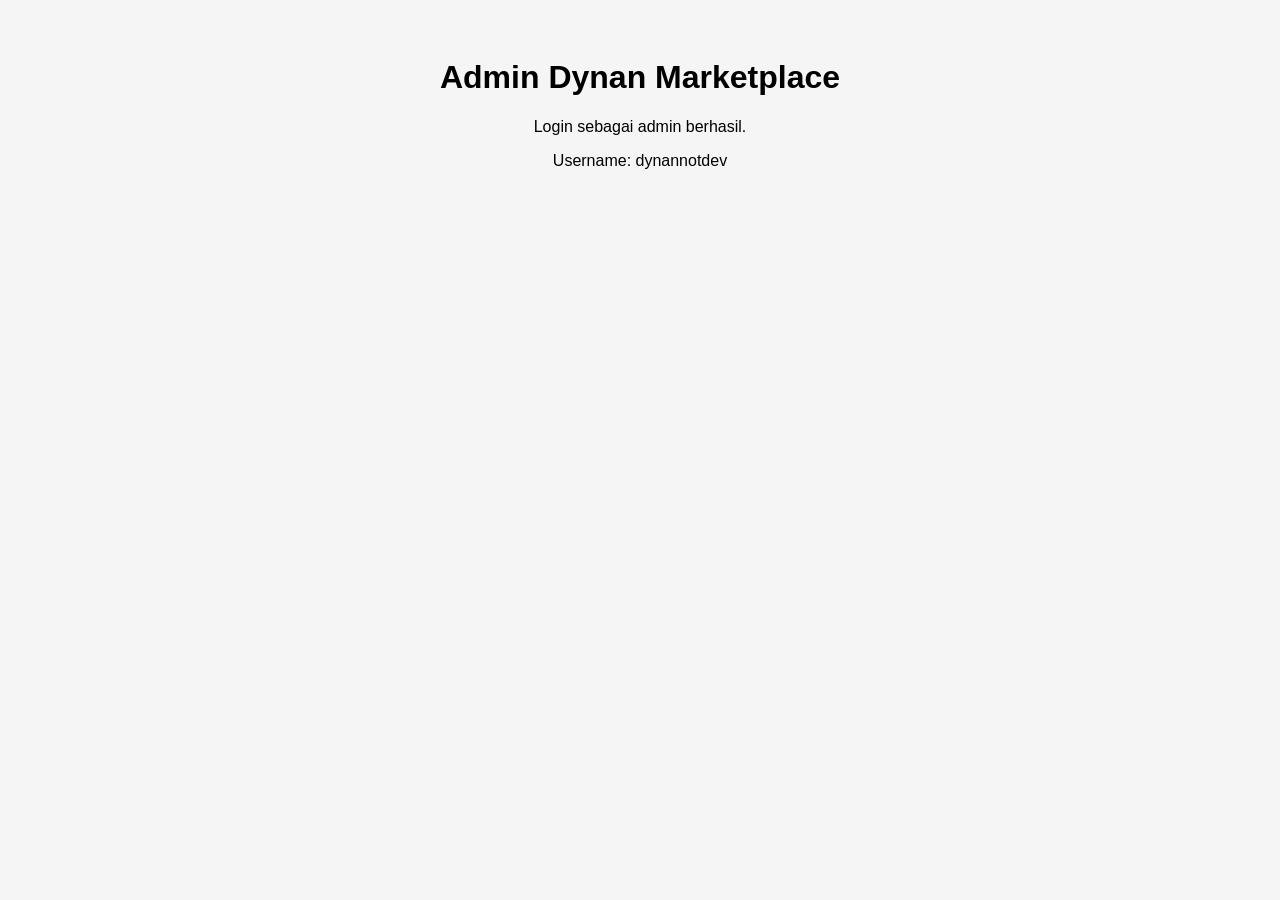
==== admin.html @ 0a9e3732 "Add files via upload" ====
<!DOCTYPE html>
<html>
<head>
<title>Admin Panel</title>
<link rel="stylesheet" href="style.css">
</head>
<body>

<h1>Admin Dynan Marketplace</h1>

<p>Login sebagai admin berhasil.</p>

<p>Username: dynannotdev</p>

</body>
</html>
---- style.css ----
body{
font-family: Arial;
text-align:center;
background:#f5f5f5;
padding:30px;
}

button{
padding:10px 20px;
margin:10px;
background:#007bff;
color:white;
border:none;
border-radius:5px;
}

input{
padding:10px;
width:200px;
}
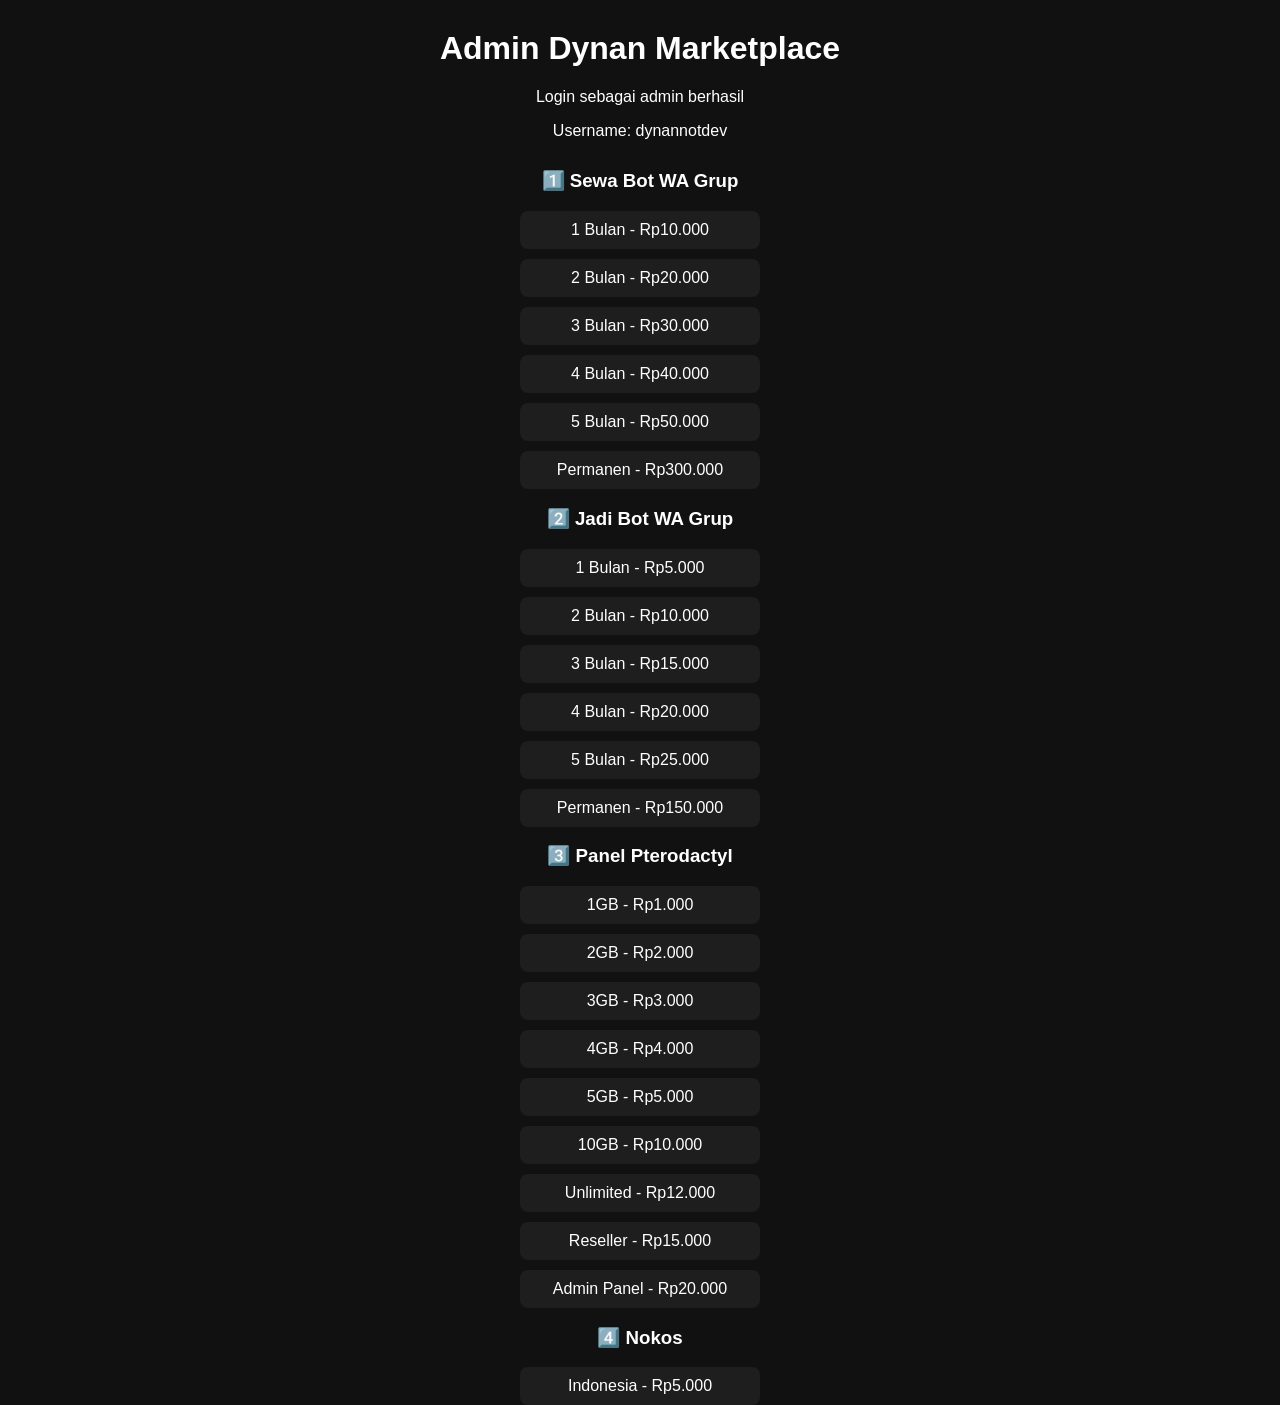
==== commit 640253b3: "admin.html" ====
--- a/admin.html
+++ b/admin.html
@@ -1,16 +1,92 @@
 <!DOCTYPE html>
 <html>
 <head>
-<title>Admin Panel</title>
-<link rel="stylesheet" href="style.css">
+<title>Admin Dynan Marketplace</title>
+
+<style>
+
+body{
+font-family:sans-serif;
+background:#111;
+color:white;
+text-align:center;
+margin:0;
+}
+
+h1{
+margin-top:30px;
+}
+
+.produk{
+margin-top:30px;
+}
+
+.paket{
+display:flex;
+flex-direction:column;
+gap:10px;
+align-items:center;
+}
+
+.box{
+background:#1e1e1e;
+padding:10px;
+width:220px;
+border-radius:8px;
+}
+
+</style>
+
 </head>
+
 <body>
 
 <h1>Admin Dynan Marketplace</h1>
 
-<p>Login sebagai admin berhasil.</p>
+<p>Login sebagai admin berhasil</p>
+<p>Username: dynannotdev</p>
 
-<p>Username: dynannotdev</p>
+<div class="produk">
+
+<h3>1️⃣ Sewa Bot WA Grup</h3>
+<div class="paket">
+<div class="box">1 Bulan - Rp10.000</div>
+<div class="box">2 Bulan - Rp20.000</div>
+<div class="box">3 Bulan - Rp30.000</div>
+<div class="box">4 Bulan - Rp40.000</div>
+<div class="box">5 Bulan - Rp50.000</div>
+<div class="box">Permanen - Rp300.000</div>
+</div>
+
+<h3>2️⃣ Jadi Bot WA Grup</h3>
+<div class="paket">
+<div class="box">1 Bulan - Rp5.000</div>
+<div class="box">2 Bulan - Rp10.000</div>
+<div class="box">3 Bulan - Rp15.000</div>
+<div class="box">4 Bulan - Rp20.000</div>
+<div class="box">5 Bulan - Rp25.000</div>
+<div class="box">Permanen - Rp150.000</div>
+</div>
+
+<h3>3️⃣ Panel Pterodactyl</h3>
+<div class="paket">
+<div class="box">1GB - Rp1.000</div>
+<div class="box">2GB - Rp2.000</div>
+<div class="box">3GB - Rp3.000</div>
+<div class="box">4GB - Rp4.000</div>
+<div class="box">5GB - Rp5.000</div>
+<div class="box">10GB - Rp10.000</div>
+<div class="box">Unlimited - Rp12.000</div>
+<div class="box">Reseller - Rp15.000</div>
+<div class="box">Admin Panel - Rp20.000</div>
+</div>
+
+<h3>4️⃣ Nokos</h3>
+<div class="paket">
+<div class="box">Indonesia - Rp5.000</div>
+</div>
+
+</div>
 
 </body>
 </html>
